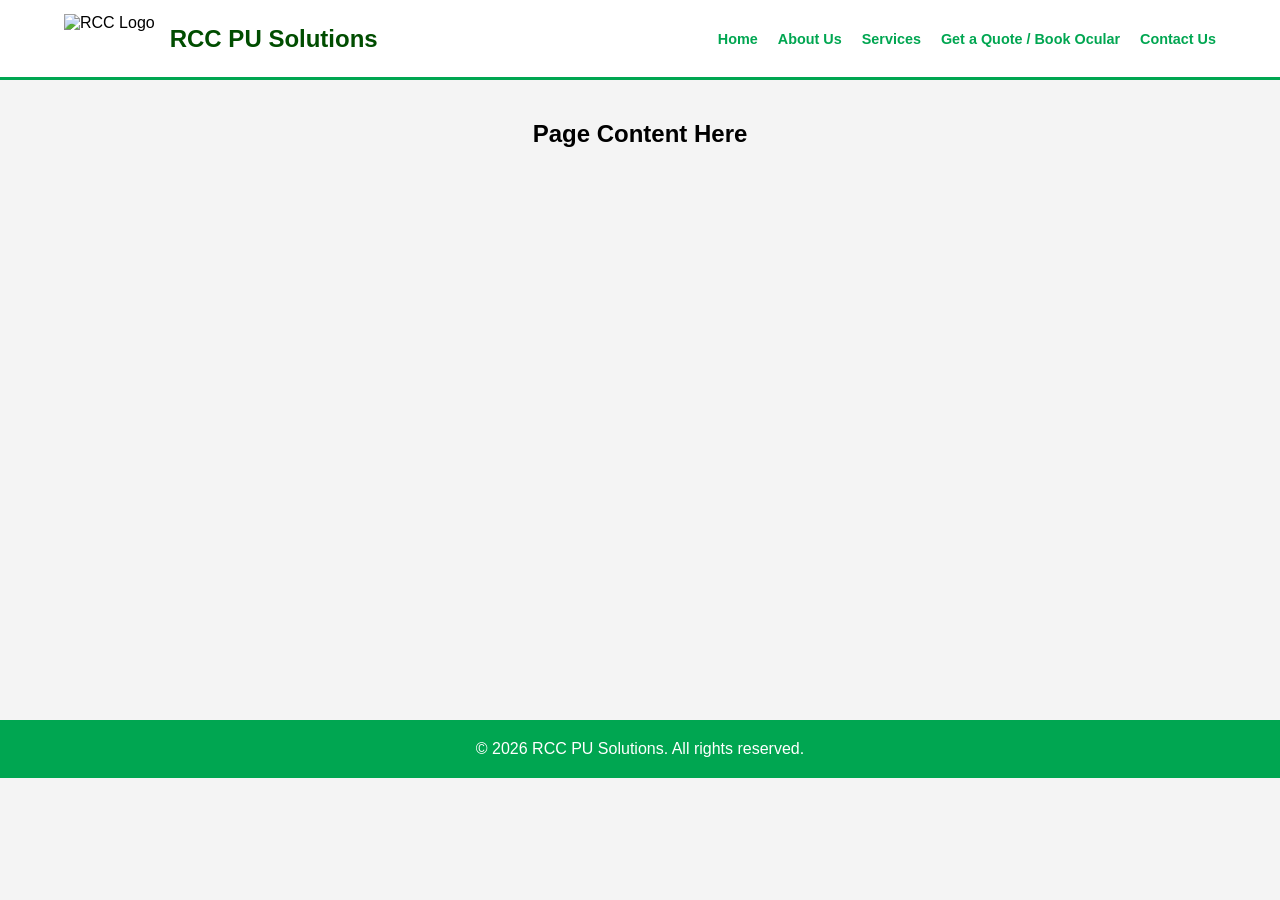
==== about.html @ 4c983237 "Update about.html" ====
<!DOCTYPE html>
<html lang="en">
<head>
    <meta charset="UTF-8">
    <meta name="viewport" content="width=device-width, initial-scale=1.0">
    <title>RCC PU Solutions</title>
    <link rel="stylesheet" href="style.css">
</head>
<body>

    <header>
        <div class="header-left">
            <img src="logo.png" alt="RCC Logo">
            <span class="company-name">RCC PU Solutions</span>
        </div>
        <nav>
            <a href="index.html">Home</a>
            <a href="about.html">About Us</a>
            <a href="services.html">Services</a>
            <a href="booking.html">Get a Quote / Book Ocular</a>
            <a href="contact.html">Contact Us</a>
        </nav>
    </header>

    <section style="padding-top: 120px; min-height: 80vh; text-align: center;">
        <div class="content">
            <!-- Palitan mo ito depende sa page, halimbawa: <h1>About Us</h1> -->
            <h1>Page Content Here</h1>
        </div>
    </section>

    <footer>
        &copy; 2026 RCC PU Solutions. All rights reserved.
    </footer>

</body>
</html>
---- style.css ----
/* GLOBAL RESET */
* {
    margin: 0;
    padding: 0;
    box-sizing: border-box;
    font-family: 'Segoe UI', Tahoma, Geneva, Verdana, sans-serif;
}

body {
    overflow-x: hidden;
    background-color: #f4f4f4;
}

/* HEADER SECTION */
header {
    display: flex;
    justify-content: space-between;
    align-items: center;
    padding: 10px 5%;
    background: white;
    border-bottom: 3px solid #00a651;
    position: fixed;
    top: 0;
    width: 100%;
    z-index: 1000;
    height: 80px;
}

.header-left {
    display: flex;
    align-items: center;
}

.header-left img {
    height: 50px;
    margin-right: 15px;
}

.company-name {
    font-size: 1.5rem;
    font-weight: bold;
    color: #004d00;
}

nav {
    display: flex;
    gap: 20px;
}

nav a {
    color: #00a651;
    text-decoration: none;
    font-weight: bold;
    font-size: 0.9rem;
}

/* HERO SECTION (HOME) */
.hero {
    height: 100vh;
    width: 100%;
    background: url('home-bg.jpg') no-repeat center center/cover;
    display: flex;
    align-items: center;
    justify-content: center;
    position: relative;
    text-align: center;
    padding: 0 20px;
}

/* DARK OVERLAY PARA LUMITAW ANG TEXT */
.hero::before {
    content: "";
    position: absolute;
    top: 0;
    left: 0;
    width: 100%;
    height: 100%;
    background: rgba(0, 0, 0, 0.5); /* 50% darkness */
    z-index: 1;
}

.hero-content {
    position: relative;
    z-index: 2;
    color: white;
    width: 100%;
    max-width: 1000px;
}

.hero-content h1 {
    font-size: clamp(2rem, 5vw, 4rem);
    color: #00a651;
    font-weight: bold;
    margin-bottom: 20px;
    text-shadow: 2px 2px 10px rgba(0, 0, 0, 0.7);
    white-space: normal; /* Default para sa mobile */
}

/* DESKTOP ONLY: Straight line ang h1 */
@media (min-width: 768px) {
    .hero-content h1 {
        white-space: nowrap; /* Straight line sa desktop */
    }
}

.hero-content p {
    font-size: 1.2rem;
    margin-bottom: 30px;
    text-shadow: 1px 1px 5px rgba(0, 0, 0, 0.7);
}

/* GREEN BUTTON */
.btn-services {
    background-color: #00a651;
    color: white;
    padding: 15px 40px;
    text-decoration: none;
    font-weight: bold;
    font-size: 1.1rem;
    border-radius: 5px;
    transition: 0.3s;
    display: inline-block;
}

.btn-services:hover {
    background-color: #008541;
}

footer {
    background: #00a651;
    color: white;
    text-align: center;
    padding: 20px;
}
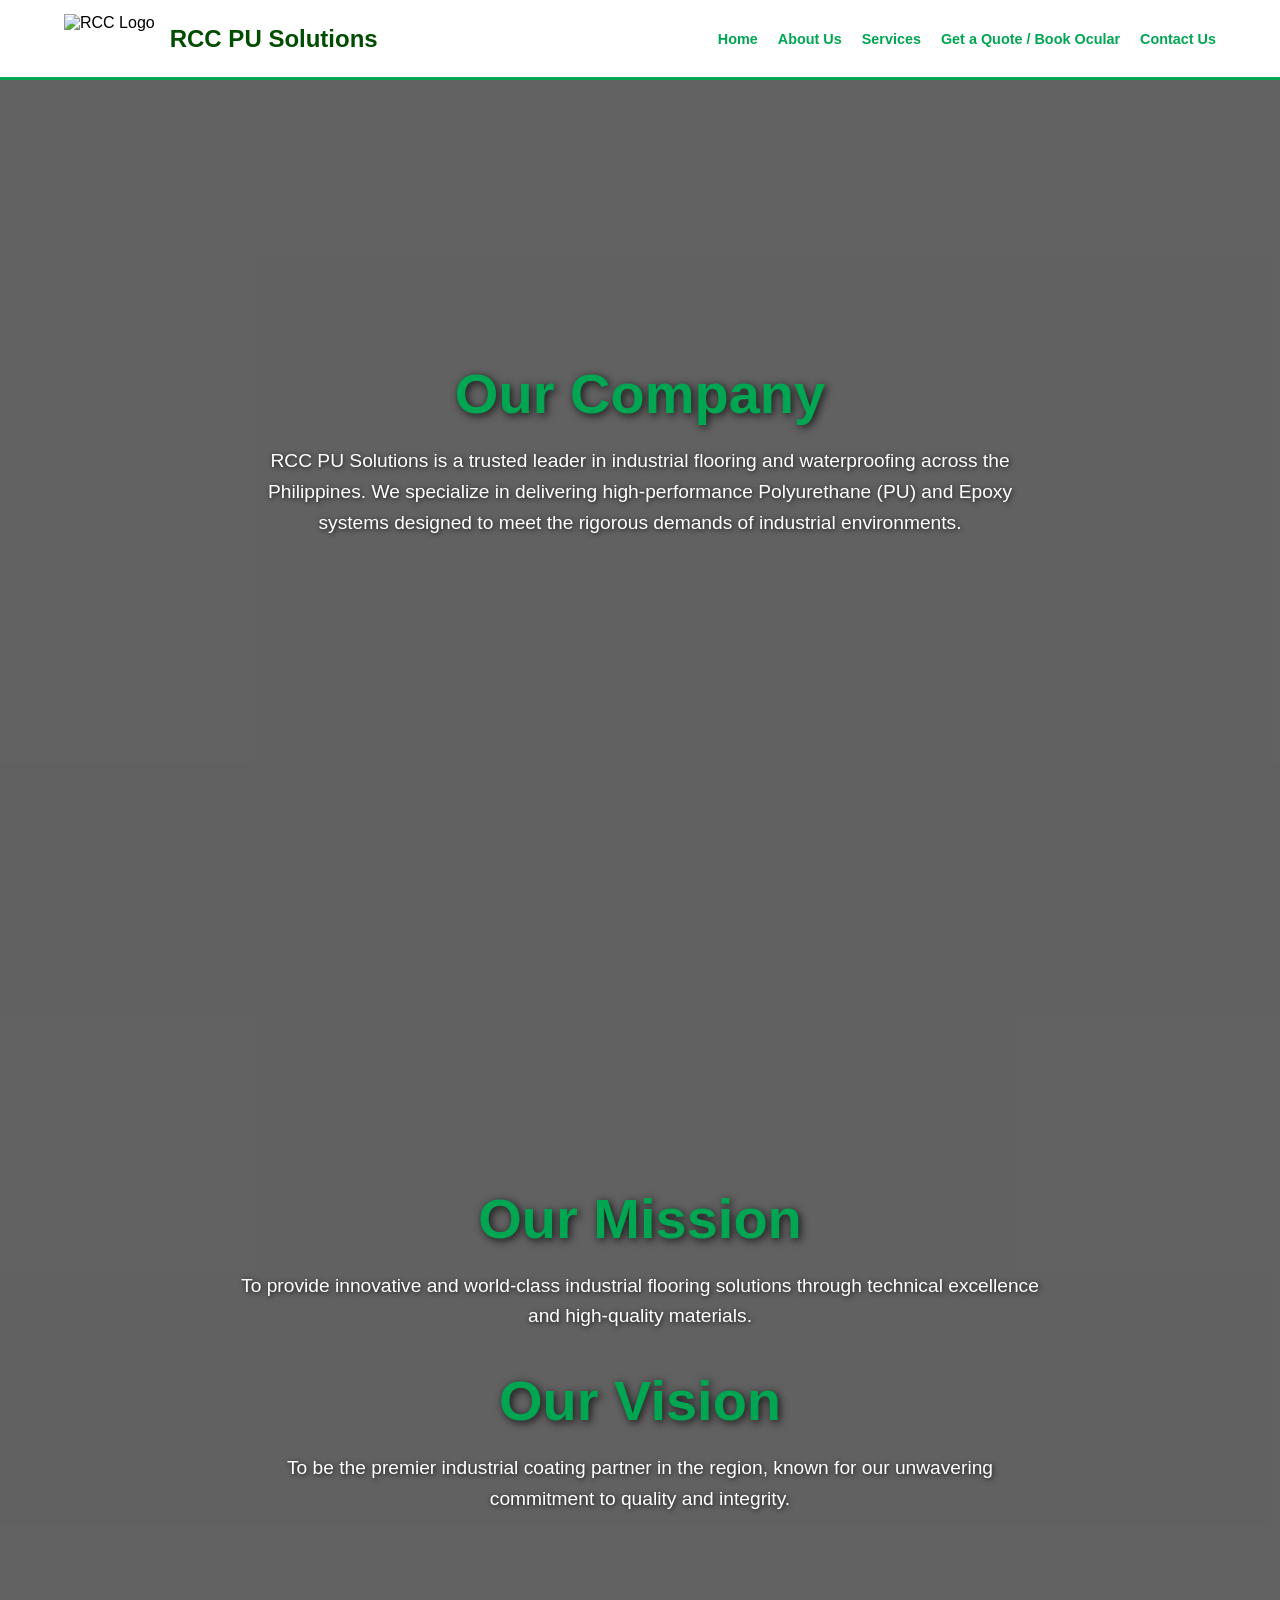
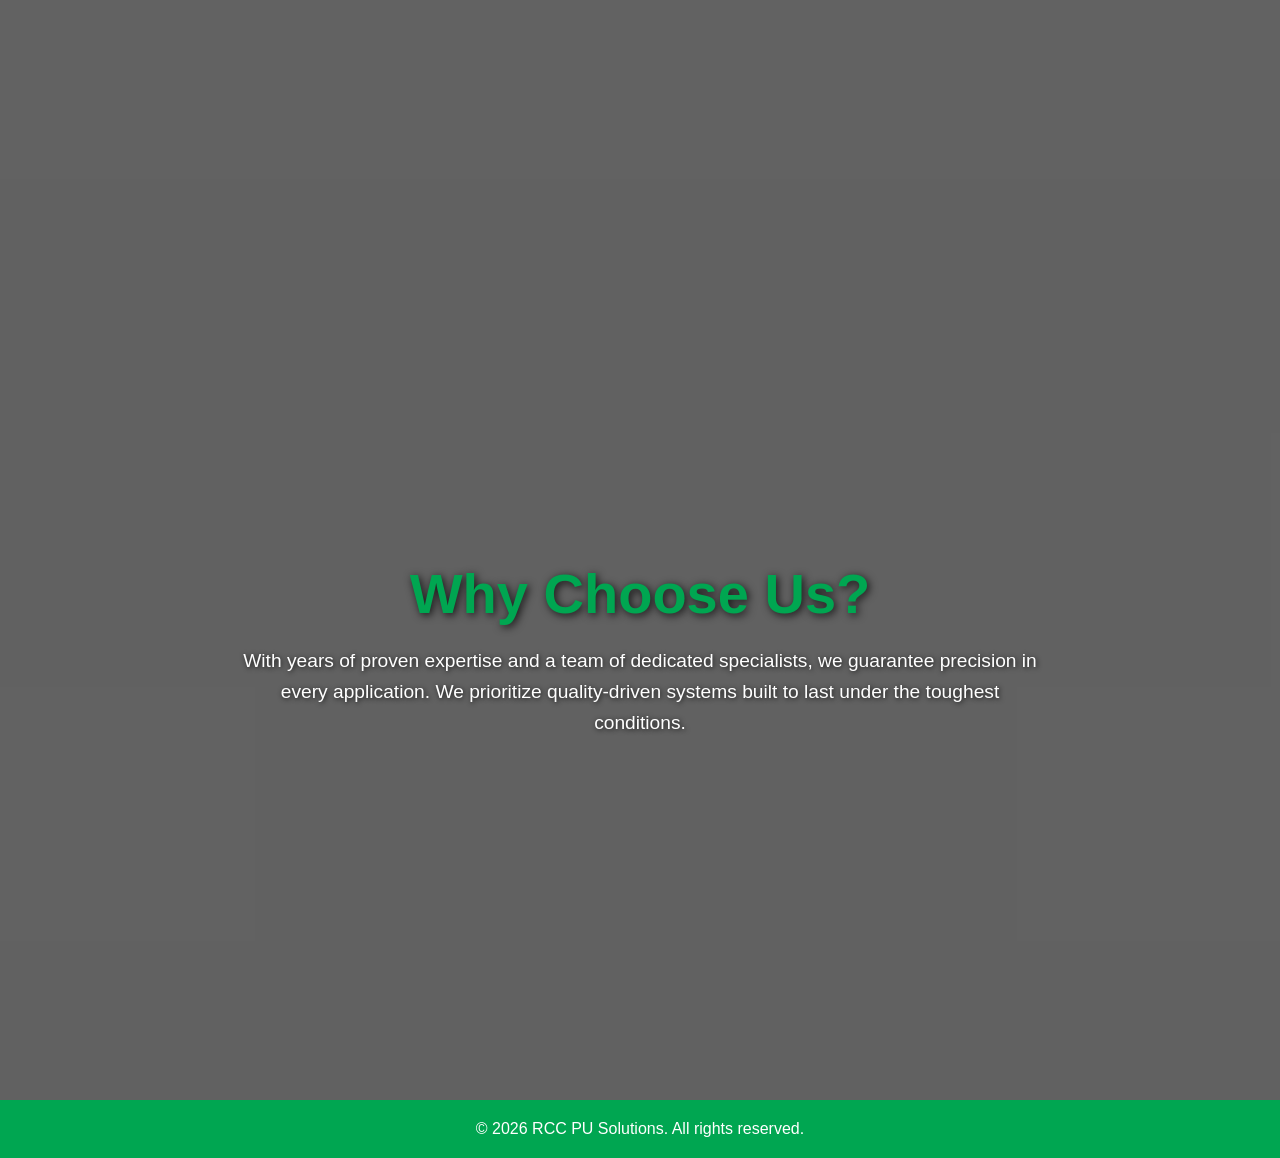
==== commit fe6d439a: "Update about.html" ====
--- a/about.html
+++ b/about.html
@@ -3,7 +3,7 @@
 <head>
     <meta charset="UTF-8">
     <meta name="viewport" content="width=device-width, initial-scale=1.0">
-    <title>RCC PU Solutions</title>
+    <title>About Us | RCC PU Solutions</title>
     <link rel="stylesheet" href="style.css">
 </head>
 <body>
@@ -22,10 +22,30 @@
         </nav>
     </header>
 
-    <section style="padding-top: 120px; min-height: 80vh; text-align: center;">
-        <div class="content">
-            <!-- Palitan mo ito depende sa page, halimbawa: <h1>About Us</h1> -->
-            <h1>Page Content Here</h1>
+    <!-- SECTION 1: OUR COMPANY -->
+    <section class="about-section bg-company">
+        <div class="about-content">
+            <h2>Our Company</h2>
+            <p>RCC PU Solutions is a trusted leader in industrial flooring and waterproofing across the Philippines. We specialize in delivering high-performance Polyurethane (PU) and Epoxy systems designed to meet the rigorous demands of industrial environments.</p>
+        </div>
+    </section>
+
+    <!-- SECTION 2: MISSION & VISION -->
+    <section class="about-section bg-mission">
+        <div class="about-content">
+            <h2>Our Mission</h2>
+            <p>To provide innovative and world-class industrial flooring solutions through technical excellence and high-quality materials.</p>
+            <br><br>
+            <h2>Our Vision</h2>
+            <p>To be the premier industrial coating partner in the region, known for our unwavering commitment to quality and integrity.</p>
+        </div>
+    </section>
+
+    <!-- SECTION 3: WHY CHOOSE US -->
+    <section class="about-section bg-why">
+        <div class="about-content">
+            <h2>Why Choose Us?</h2>
+            <p>With years of proven expertise and a team of dedicated specialists, we guarantee precision in every application. We prioritize quality-driven systems built to last under the toughest conditions.</p>
         </div>
     </section>
 
--- a/style.css
+++ b/style.css
@@ -132,3 +132,54 @@
     text-align: center;
     padding: 20px;
 }
+/* ABOUT US SECTIONS */
+.about-section {
+    height: 100vh; /* Full screen bawat section */
+    display: flex;
+    align-items: center;
+    justify-content: center;
+    text-align: center;
+    position: relative;
+    padding: 0 10%;
+    color: white;
+    background-attachment: fixed; /* Parallax effect */
+    background-position: center;
+    background-repeat: no-repeat;
+    background-size: cover;
+}
+
+/* Dark overlay para sa bawat section para lumitaw ang puting text */
+.about-section::before {
+    content: "";
+    position: absolute;
+    top: 0;
+    left: 0;
+    width: 100%;
+    height: 100%;
+    background: rgba(0, 0, 0, 0.6); 
+    z-index: 1;
+}
+
+.about-content {
+    position: relative;
+    z-index: 2;
+    max-width: 800px;
+}
+
+.about-content h2 {
+    font-size: clamp(2rem, 5vw, 3.5rem);
+    color: #00a651; /* Corporate Green */
+    margin-bottom: 20px;
+    text-shadow: 2px 2px 8px rgba(0, 0, 0, 0.8);
+}
+
+.about-content p {
+    font-size: 1.2rem;
+    line-height: 1.6;
+    text-shadow: 1px 1px 5px rgba(0, 0, 0, 0.8);
+}
+
+/* Background Images para sa bawat section */
+.bg-company { background-image: url('company-bg.jpg'); }
+.bg-mission { background-image: url('mission-bg.jpg'); }
+.bg-why { background-image: url('why-bg.jpg'); }
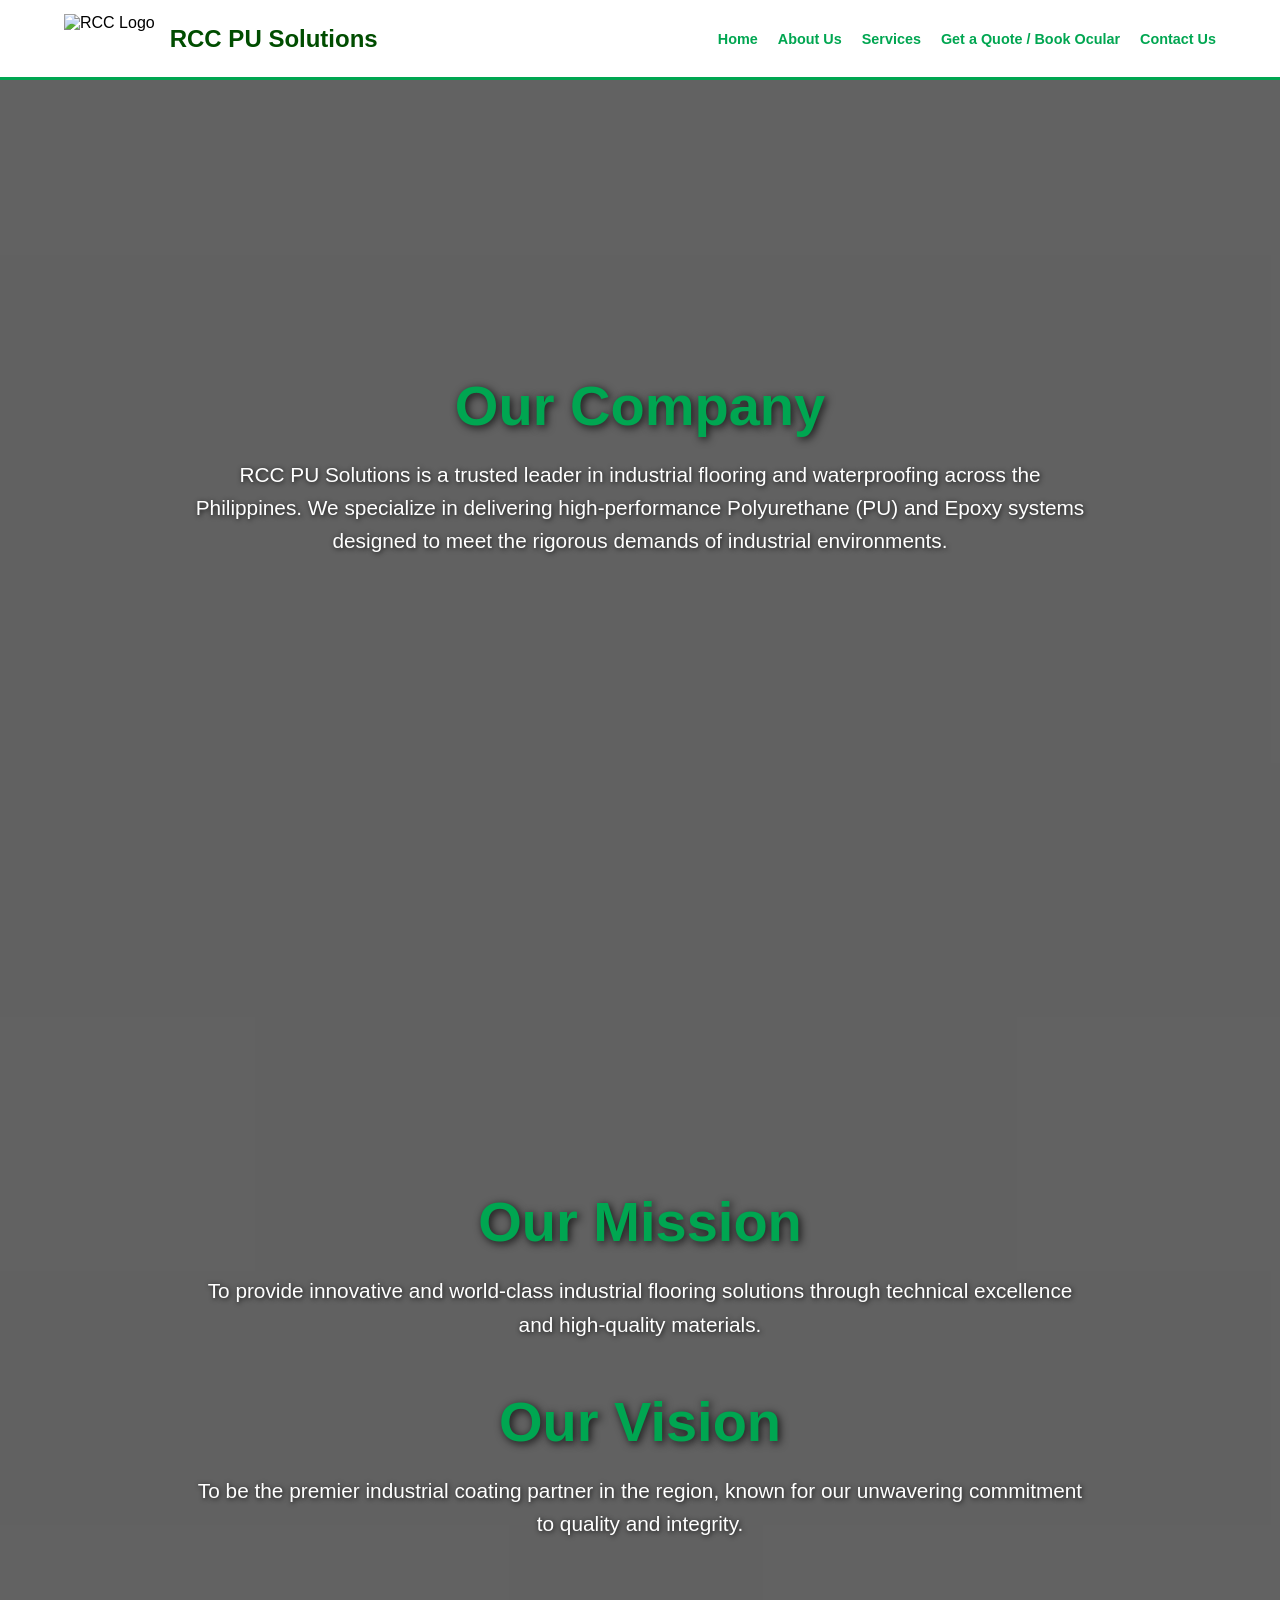
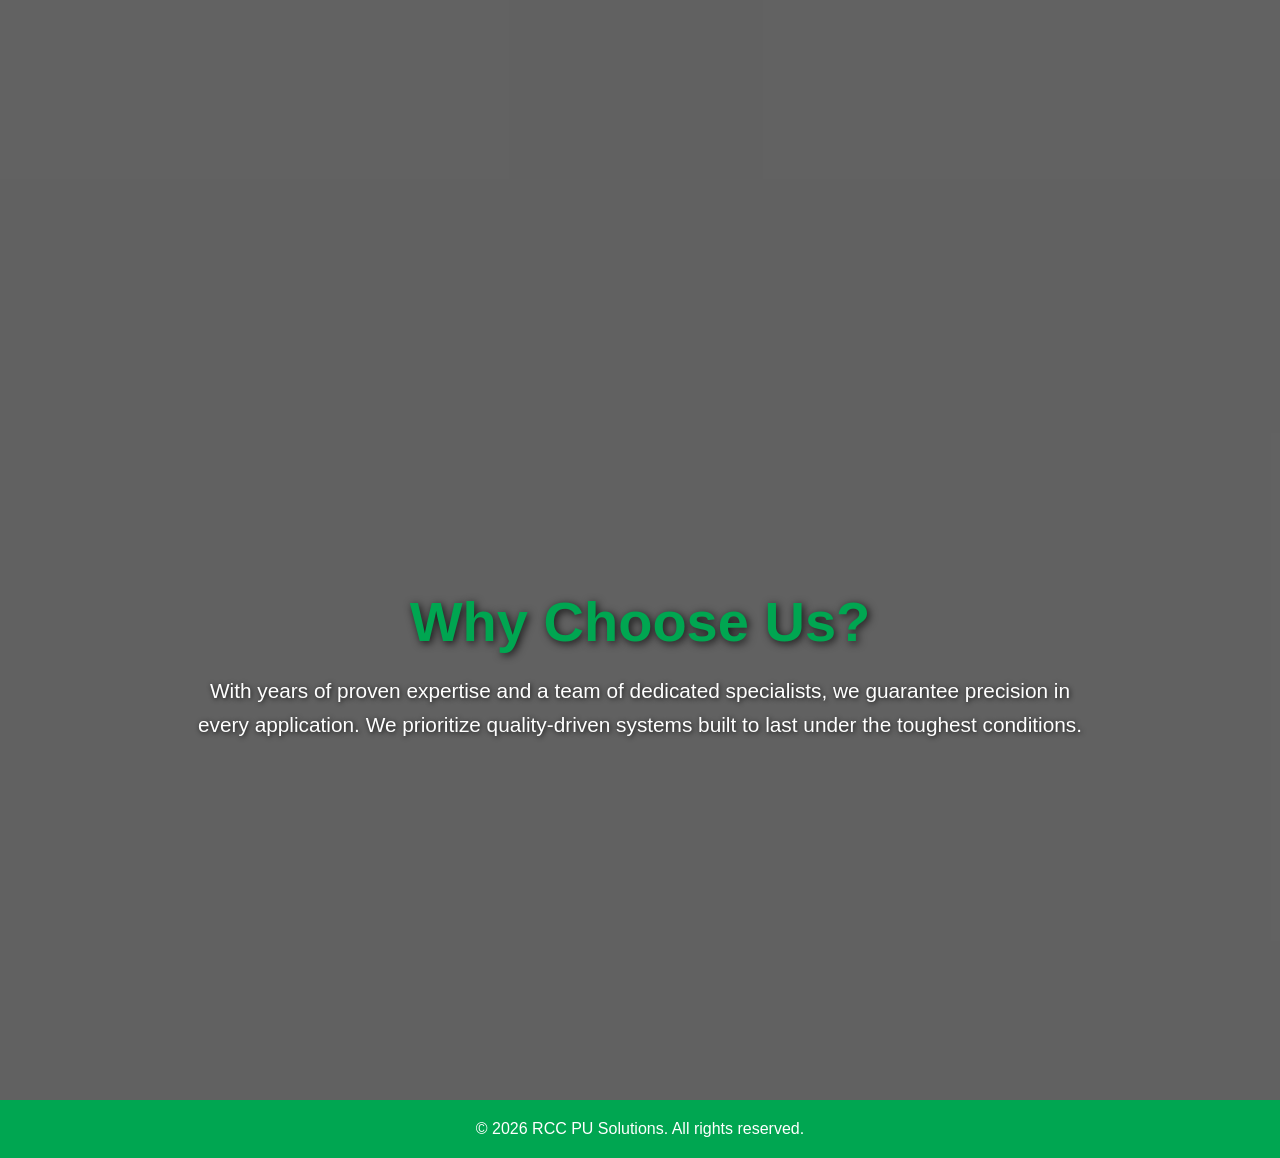
==== commit b7fc5e69: "Update about.html" ====
--- a/about.html
+++ b/about.html
@@ -23,7 +23,7 @@
     </header>
 
     <!-- SECTION 1: OUR COMPANY -->
-    <section class="about-section bg-company">
+    <section class="about-section" style="background: url('company-bg.jpg');">
         <div class="about-content">
             <h2>Our Company</h2>
             <p>RCC PU Solutions is a trusted leader in industrial flooring and waterproofing across the Philippines. We specialize in delivering high-performance Polyurethane (PU) and Epoxy systems designed to meet the rigorous demands of industrial environments.</p>
@@ -31,18 +31,18 @@
     </section>
 
     <!-- SECTION 2: MISSION & VISION -->
-    <section class="about-section bg-mission">
+    <section class="about-section" style="background: url('mission-bg.jpg');">
         <div class="about-content">
             <h2>Our Mission</h2>
             <p>To provide innovative and world-class industrial flooring solutions through technical excellence and high-quality materials.</p>
-            <br><br>
+            <br>
             <h2>Our Vision</h2>
             <p>To be the premier industrial coating partner in the region, known for our unwavering commitment to quality and integrity.</p>
         </div>
     </section>
 
     <!-- SECTION 3: WHY CHOOSE US -->
-    <section class="about-section bg-why">
+    <section class="about-section" style="background: url('why-bg.jpg');">
         <div class="about-content">
             <h2>Why Choose Us?</h2>
             <p>With years of proven expertise and a team of dedicated specialists, we guarantee precision in every application. We prioritize quality-driven systems built to last under the toughest conditions.</p>
--- a/style.css
+++ b/style.css
@@ -11,7 +11,7 @@
     background-color: #f4f4f4;
 }
 
-/* HEADER SECTION */
+/* FIXED HEADER */
 header {
     display: flex;
     justify-content: space-between;
@@ -54,101 +54,23 @@
     font-size: 0.9rem;
 }
 
-/* HERO SECTION (HOME) */
-.hero {
-    height: 100vh;
+/* ABOUT US SECTIONS - THE FIX */
+.about-section {
+    min-height: 100vh;
     width: 100%;
-    background: url('home-bg.jpg') no-repeat center center/cover;
-    display: flex;
-    align-items: center;
-    justify-content: center;
-    position: relative;
-    text-align: center;
-    padding: 0 20px;
-}
-
-/* DARK OVERLAY PARA LUMITAW ANG TEXT */
-.hero::before {
-    content: "";
-    position: absolute;
-    top: 0;
-    left: 0;
-    width: 100%;
-    height: 100%;
-    background: rgba(0, 0, 0, 0.5); /* 50% darkness */
-    z-index: 1;
-}
-
-.hero-content {
-    position: relative;
-    z-index: 2;
-    color: white;
-    width: 100%;
-    max-width: 1000px;
-}
-
-.hero-content h1 {
-    font-size: clamp(2rem, 5vw, 4rem);
-    color: #00a651;
-    font-weight: bold;
-    margin-bottom: 20px;
-    text-shadow: 2px 2px 10px rgba(0, 0, 0, 0.7);
-    white-space: normal; /* Default para sa mobile */
-}
-
-/* DESKTOP ONLY: Straight line ang h1 */
-@media (min-width: 768px) {
-    .hero-content h1 {
-        white-space: nowrap; /* Straight line sa desktop */
-    }
-}
-
-.hero-content p {
-    font-size: 1.2rem;
-    margin-bottom: 30px;
-    text-shadow: 1px 1px 5px rgba(0, 0, 0, 0.7);
-}
-
-/* GREEN BUTTON */
-.btn-services {
-    background-color: #00a651;
-    color: white;
-    padding: 15px 40px;
-    text-decoration: none;
-    font-weight: bold;
-    font-size: 1.1rem;
-    border-radius: 5px;
-    transition: 0.3s;
-    display: inline-block;
-}
-
-.btn-services:hover {
-    background-color: #008541;
-}
-
-footer {
-    background: #00a651;
-    color: white;
-    text-align: center;
-    padding: 20px;
-}
-/* ABOUT US SECTIONS */
-.about-section {
-    height: 100vh; /* Full screen bawat section */
     display: flex;
     align-items: center;
     justify-content: center;
     text-align: center;
     position: relative;
-    padding: 0 10%;
+    padding: 100px 10% 40px 10%;
+    background-size: cover !important;
+    background-position: center !important;
+    background-repeat: no-repeat !important;
     color: white;
-    background-attachment: fixed; /* Parallax effect */
-    background-position: center;
-    background-repeat: no-repeat;
-    background-size: cover;
 }
 
-/* Dark overlay para sa bawat section para lumitaw ang puting text */
+/* DARK OVERLAY */
 .about-section::before {
     content: "";
     position: absolute;
@@ -163,23 +85,45 @@
 .about-content {
     position: relative;
     z-index: 2;
-    max-width: 800px;
+    max-width: 900px;
 }
 
 .about-content h2 {
     font-size: clamp(2rem, 5vw, 3.5rem);
-    color: #00a651; /* Corporate Green */
+    color: #00a651;
     margin-bottom: 20px;
     text-shadow: 2px 2px 8px rgba(0, 0, 0, 0.8);
 }
 
 .about-content p {
-    font-size: 1.2rem;
+    font-size: clamp(1rem, 2vw, 1.3rem);
     line-height: 1.6;
     text-shadow: 1px 1px 5px rgba(0, 0, 0, 0.8);
+    margin-bottom: 30px;
 }
 
-/* Background Images para sa bawat section */
-.bg-company { background-image: url('company-bg.jpg'); }
-.bg-mission { background-image: url('mission-bg.jpg'); }
-.bg-why { background-image: url('why-bg.jpg'); }
+/* FOOTER */
+footer {
+    background: #00a651;
+    color: white;
+    text-align: center;
+    padding: 20px;
+    position: relative;
+    z-index: 10;
+}
+
+/* Mobile Adjustments */
+@media (max-width: 768px) {
+    header {
+        flex-direction: column;
+        height: auto;
+        padding: 10px;
+    }
+    nav {
+        margin-top: 10px;
+        gap: 10px;
+    }
+    .about-section {
+        background-attachment: scroll !important; /* Mas stable sa mobile */
+    }
+}
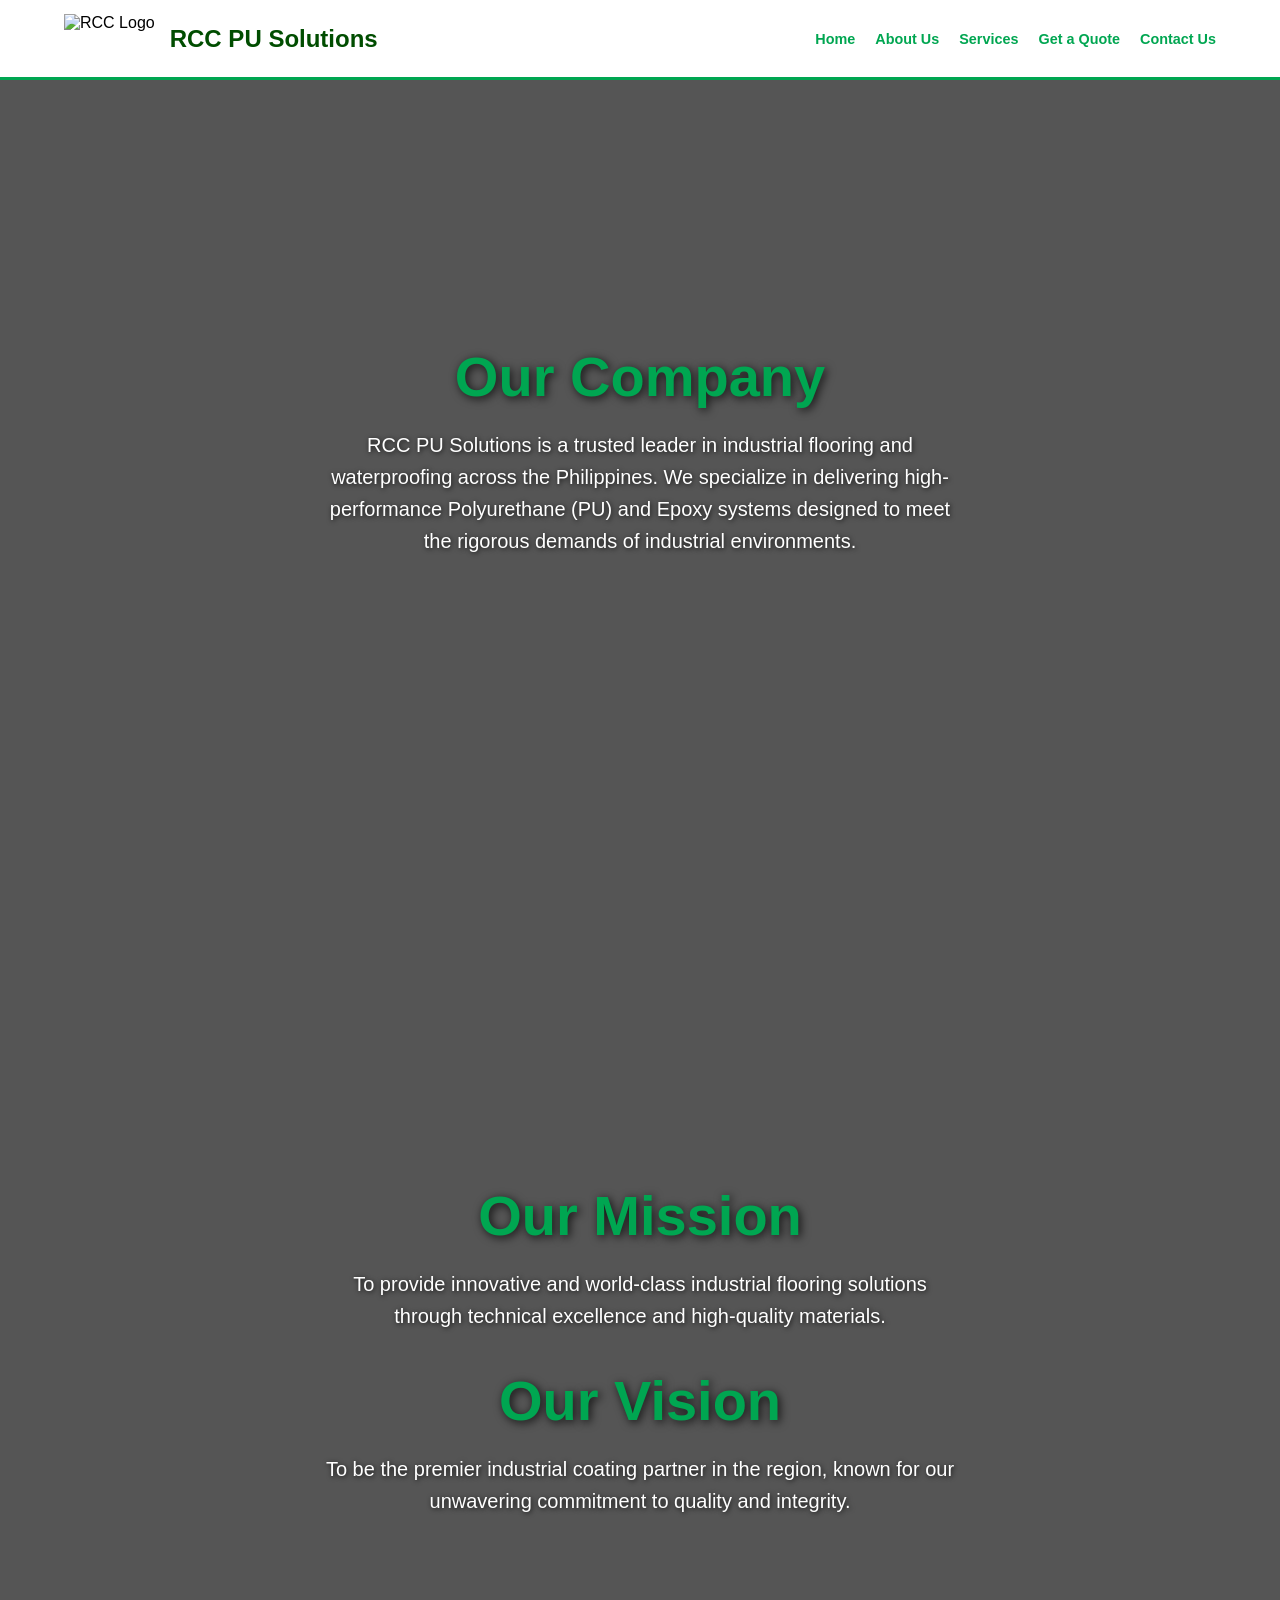
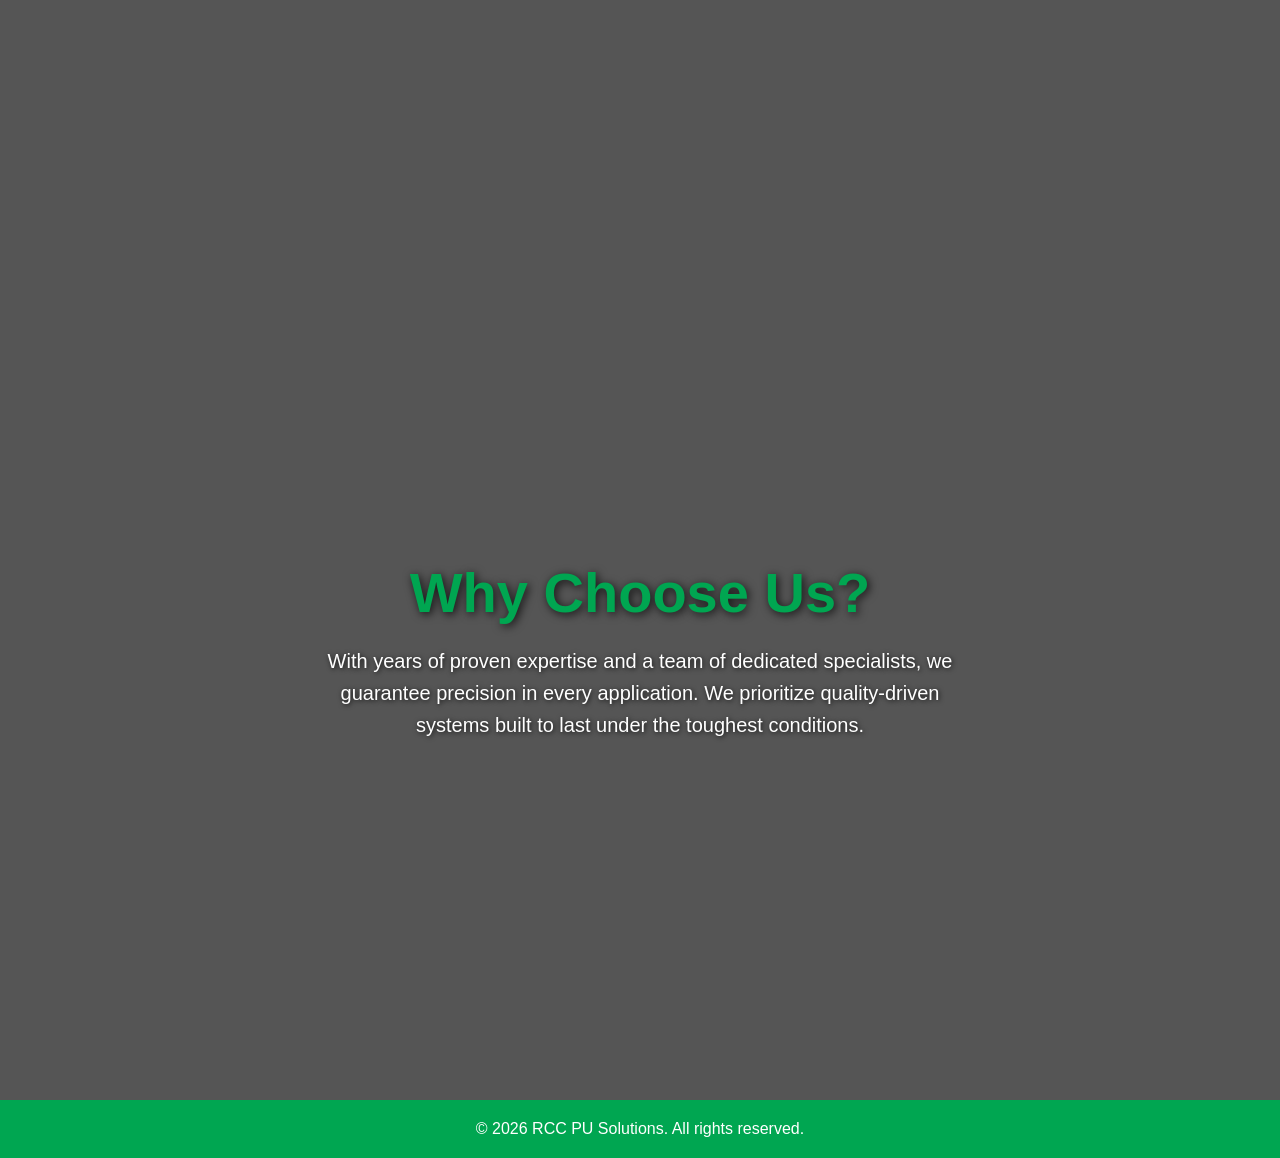
==== commit 4e94d218: "Update about.html" ====
--- a/about.html
+++ b/about.html
@@ -17,13 +17,13 @@
             <a href="index.html">Home</a>
             <a href="about.html">About Us</a>
             <a href="services.html">Services</a>
-            <a href="booking.html">Get a Quote / Book Ocular</a>
+            <a href="booking.html">Get a Quote</a>
             <a href="contact.html">Contact Us</a>
         </nav>
     </header>
 
     <!-- SECTION 1: OUR COMPANY -->
-    <section class="about-section" style="background: url('company-bg.jpg');">
+    <section class="about-section" style="background-image: url('image_75935d.jpg');">
         <div class="about-content">
             <h2>Our Company</h2>
             <p>RCC PU Solutions is a trusted leader in industrial flooring and waterproofing across the Philippines. We specialize in delivering high-performance Polyurethane (PU) and Epoxy systems designed to meet the rigorous demands of industrial environments.</p>
@@ -31,18 +31,18 @@
     </section>
 
     <!-- SECTION 2: MISSION & VISION -->
-    <section class="about-section" style="background: url('mission-bg.jpg');">
+    <section class="about-section" style="background-image: url('image_75931a.jpg');">
         <div class="about-content">
             <h2>Our Mission</h2>
             <p>To provide innovative and world-class industrial flooring solutions through technical excellence and high-quality materials.</p>
-            <br>
+            <br><br>
             <h2>Our Vision</h2>
             <p>To be the premier industrial coating partner in the region, known for our unwavering commitment to quality and integrity.</p>
         </div>
     </section>
 
     <!-- SECTION 3: WHY CHOOSE US -->
-    <section class="about-section" style="background: url('why-bg.jpg');">
+    <section class="about-section" style="background-image: url('image_7592ff.jpg');">
         <div class="about-content">
             <h2>Why Choose Us?</h2>
             <p>With years of proven expertise and a team of dedicated specialists, we guarantee precision in every application. We prioritize quality-driven systems built to last under the toughest conditions.</p>
--- a/style.css
+++ b/style.css
@@ -54,23 +54,52 @@
     font-size: 0.9rem;
 }
 
-/* ABOUT US SECTIONS - THE FIX */
+/* HERO SECTION (PARA SA HOME PAGE) */
+.hero {
+    height: 100vh;
+    width: 100%;
+    background: url('home-bg.jpg') no-repeat center center/cover;
+    display: flex;
+    align-items: center;
+    justify-content: center;
+    position: relative;
+    text-align: center;
+    padding: 0 20px;
+}
+
+.hero::before {
+    content: "";
+    position: absolute;
+    top: 0;
+    left: 0;
+    width: 100%;
+    height: 100%;
+    background: rgba(0, 0, 0, 0.5);
+    z-index: 1;
+}
+
+.hero-content {
+    position: relative;
+    z-index: 2;
+    color: white;
+}
+
+/* ABOUT US FULL-HEIGHT SECTIONS */
 .about-section {
-    min-height: 100vh;
+    height: 100vh; /* Katulad ng Home page size */
     width: 100%;
     display: flex;
     align-items: center;
     justify-content: center;
     text-align: center;
     position: relative;
-    padding: 100px 10% 40px 10%;
+    overflow: hidden;
+    color: white;
     background-size: cover !important;
     background-position: center !important;
     background-repeat: no-repeat !important;
-    color: white;
 }
 
-/* DARK OVERLAY */
 .about-section::before {
     content: "";
     position: absolute;
@@ -78,28 +107,30 @@
     left: 0;
     width: 100%;
     height: 100%;
-    background: rgba(0, 0, 0, 0.6); 
+    background: rgba(0, 0, 0, 0.65); /* Dark overlay para mabasa ang text */
     z-index: 1;
 }
 
 .about-content {
     position: relative;
     z-index: 2;
+    padding: 0 10%;
+    width: 100%;
     max-width: 900px;
 }
 
 .about-content h2 {
-    font-size: clamp(2rem, 5vw, 3.5rem);
+    font-size: clamp(2rem, 8vw, 3.5rem);
     color: #00a651;
+    font-weight: bold;
     margin-bottom: 20px;
-    text-shadow: 2px 2px 8px rgba(0, 0, 0, 0.8);
+    text-shadow: 2px 2px 10px rgba(0, 0, 0, 0.8);
 }
 
 .about-content p {
-    font-size: clamp(1rem, 2vw, 1.3rem);
+    font-size: clamp(1rem, 4vw, 1.25rem);
     line-height: 1.6;
     text-shadow: 1px 1px 5px rgba(0, 0, 0, 0.8);
-    margin-bottom: 30px;
 }
 
 /* FOOTER */
@@ -112,18 +143,15 @@
     z-index: 10;
 }
 
-/* Mobile Adjustments */
+/* MOBILE RESPONSIVENESS */
 @media (max-width: 768px) {
-    header {
-        flex-direction: column;
-        height: auto;
-        padding: 10px;
+    nav {
+        display: none; /* Pwedeng lagyan ng burger menu sa susunod */
     }
-    nav {
-        margin-top: 10px;
-        gap: 10px;
+    .about-content h2 {
+        font-size: 2.2rem;
     }
-    .about-section {
-        background-attachment: scroll !important; /* Mas stable sa mobile */
+    .about-content p {
+        font-size: 1rem;
     }
 }
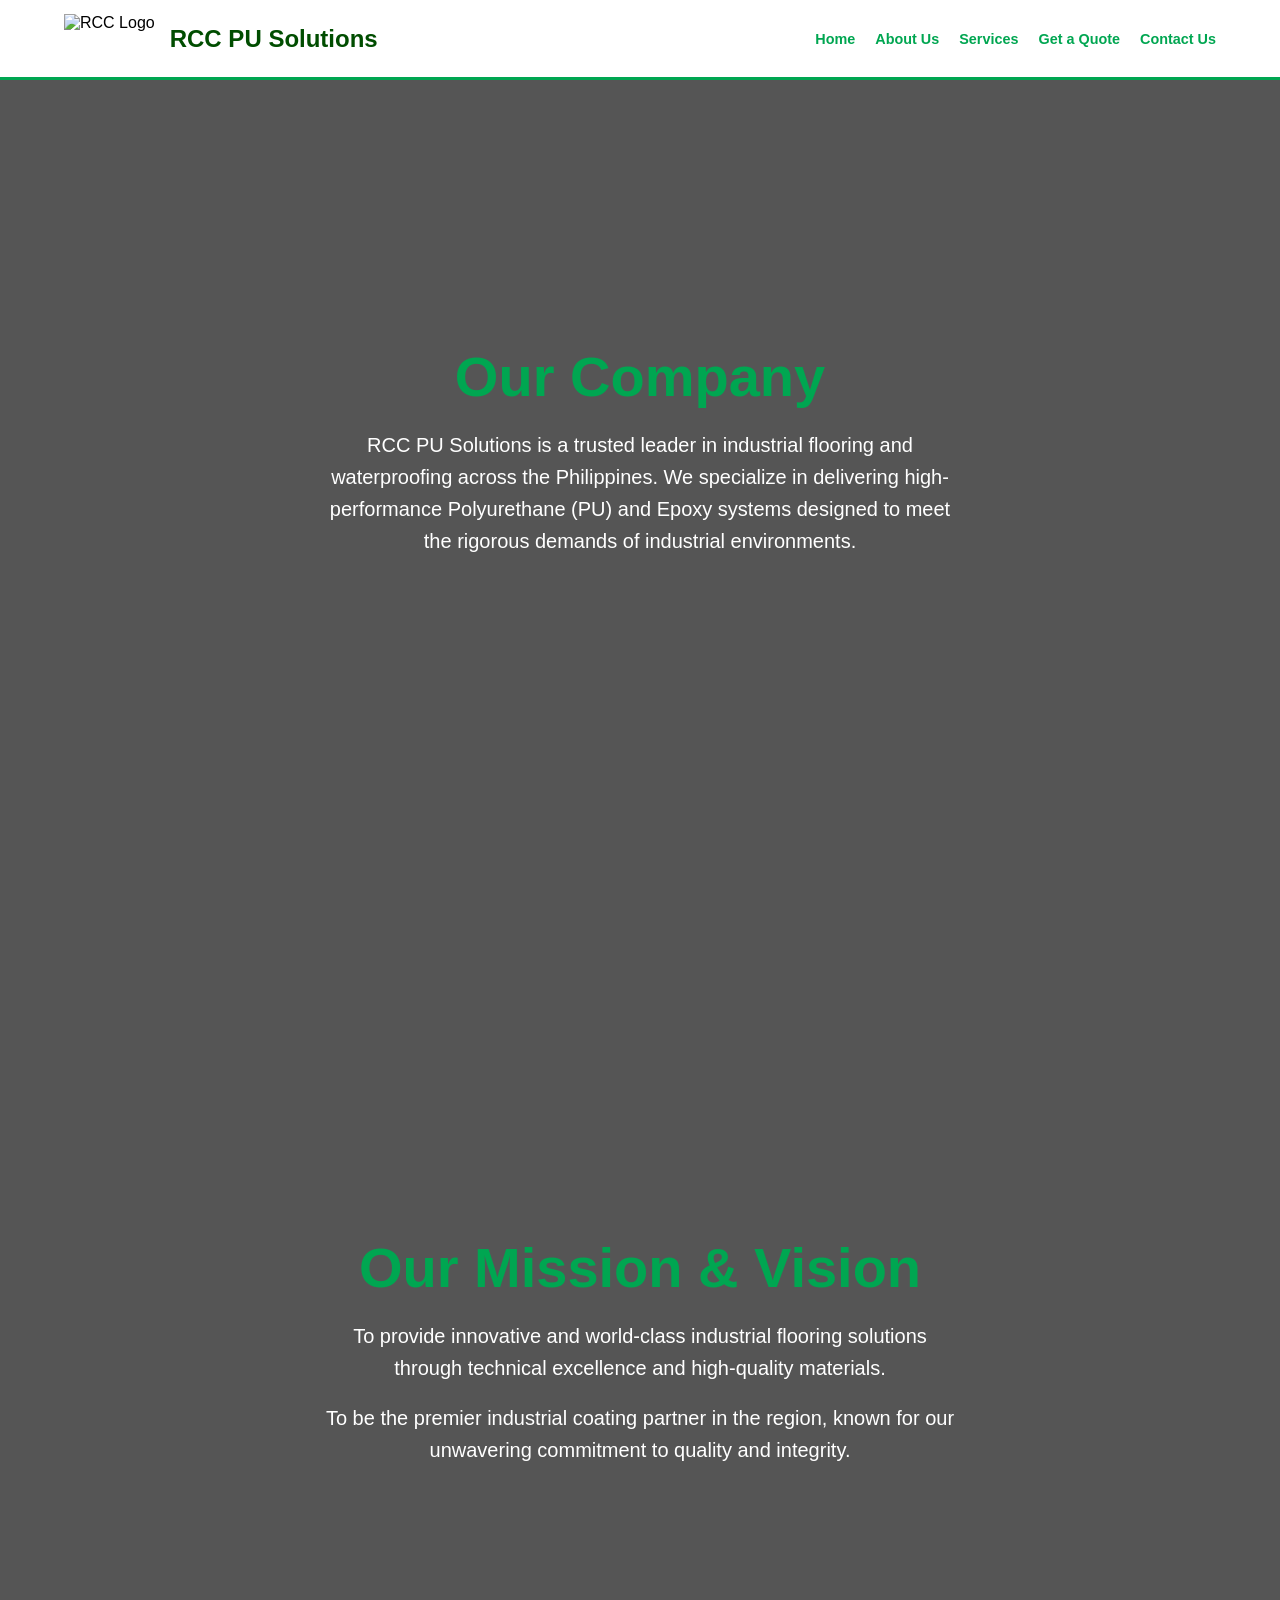
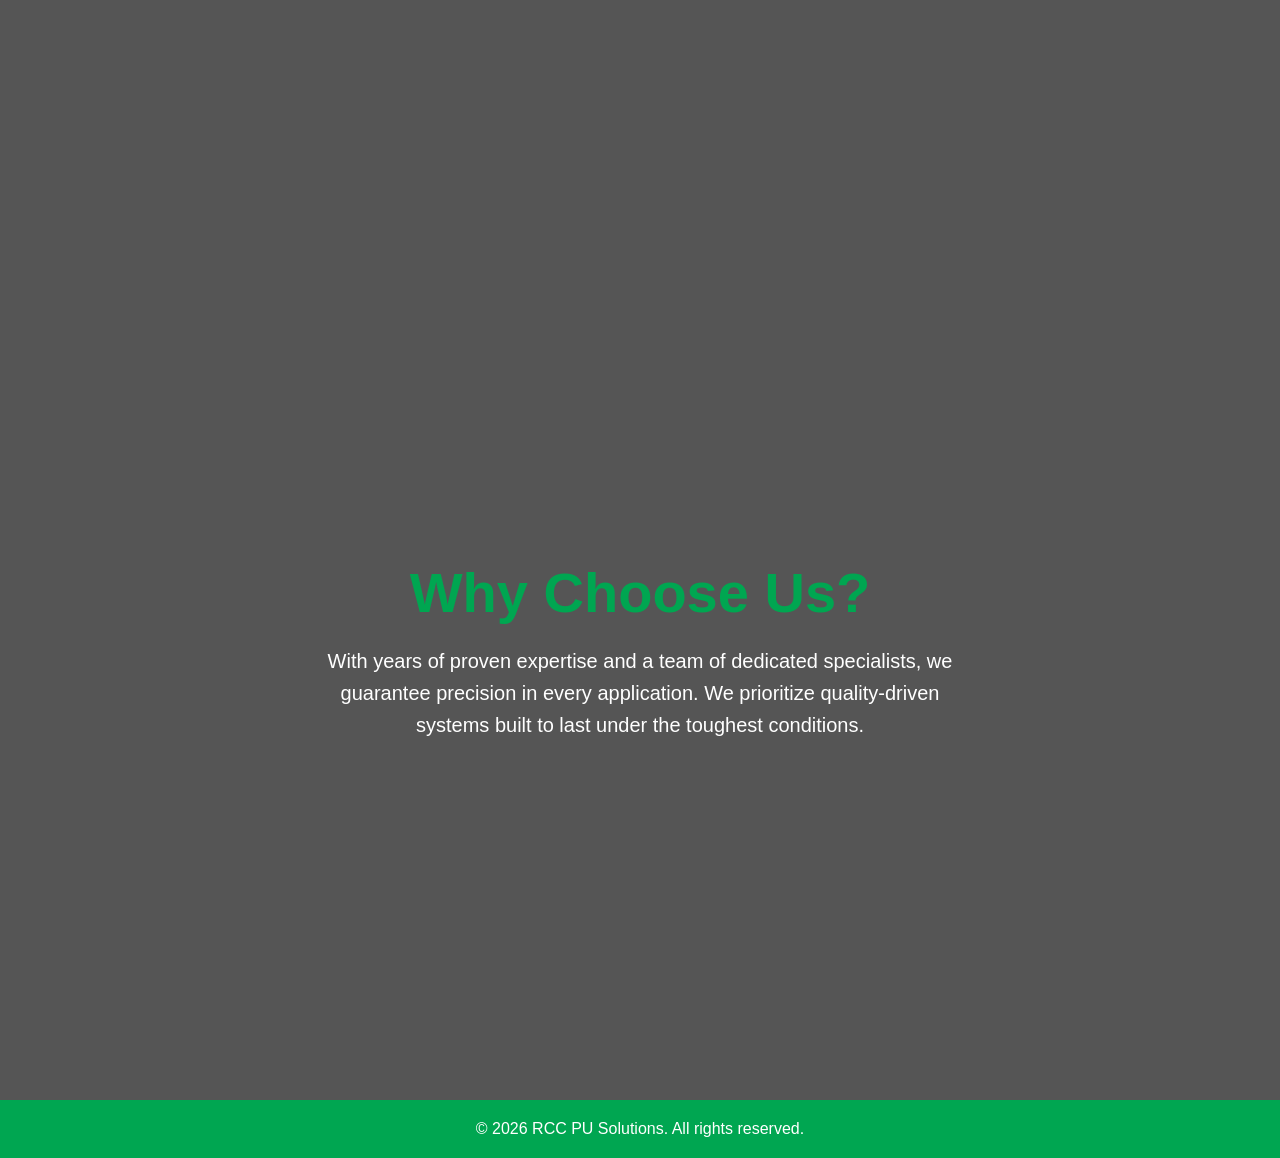
==== commit 22f84be7: "Update about.html" ====
--- a/about.html
+++ b/about.html
@@ -22,7 +22,6 @@
         </nav>
     </header>
 
-    <!-- SECTION 1: OUR COMPANY -->
     <section class="about-section" style="background-image: url('image_75935d.jpg');">
         <div class="about-content">
             <h2>Our Company</h2>
@@ -30,18 +29,15 @@
         </div>
     </section>
 
-    <!-- SECTION 2: MISSION & VISION -->
     <section class="about-section" style="background-image: url('image_75931a.jpg');">
         <div class="about-content">
-            <h2>Our Mission</h2>
+            <h2>Our Mission & Vision</h2>
             <p>To provide innovative and world-class industrial flooring solutions through technical excellence and high-quality materials.</p>
-            <br><br>
-            <h2>Our Vision</h2>
+            <br>
             <p>To be the premier industrial coating partner in the region, known for our unwavering commitment to quality and integrity.</p>
         </div>
     </section>
 
-    <!-- SECTION 3: WHY CHOOSE US -->
     <section class="about-section" style="background-image: url('image_7592ff.jpg');">
         <div class="about-content">
             <h2>Why Choose Us?</h2>
--- a/style.css
+++ b/style.css
@@ -37,7 +37,7 @@
 }
 
 .company-name {
-    font-size: 1.5rem;
+    font-size: clamp(1.2rem, 3vw, 1.5rem);
     font-weight: bold;
     color: #004d00;
 }
@@ -54,17 +54,16 @@
     font-size: 0.9rem;
 }
 
-/* HERO SECTION (PARA SA HOME PAGE) */
+/* --- HOME PAGE HERO SECTION --- */
 .hero {
     height: 100vh;
     width: 100%;
-    background: url('home-bg.jpg') no-repeat center center/cover;
+    background: url('home-bg.jpg') no-repeat center center/cover; /* Siguraduhing tama ang filename ng home background mo */
     display: flex;
     align-items: center;
     justify-content: center;
     position: relative;
     text-align: center;
-    padding: 0 20px;
 }
 
 .hero::before {
@@ -74,7 +73,7 @@
     left: 0;
     width: 100%;
     height: 100%;
-    background: rgba(0, 0, 0, 0.5);
+    background: rgba(0, 0, 0, 0.5); /* Overlay para sa Home */
     z-index: 1;
 }
 
@@ -82,18 +81,23 @@
     position: relative;
     z-index: 2;
     color: white;
+    padding: 0 20px;
 }
 
-/* ABOUT US FULL-HEIGHT SECTIONS */
+.hero-content h1 {
+    font-size: clamp(2.5rem, 10vw, 4rem);
+    margin-bottom: 10px;
+}
+
+/* --- ABOUT US FULL-HEIGHT SECTIONS --- */
 .about-section {
-    height: 100vh; /* Katulad ng Home page size */
+    height: 100vh; 
     width: 100%;
     display: flex;
     align-items: center;
     justify-content: center;
     text-align: center;
     position: relative;
-    overflow: hidden;
     color: white;
     background-size: cover !important;
     background-position: center !important;
@@ -107,7 +111,7 @@
     left: 0;
     width: 100%;
     height: 100%;
-    background: rgba(0, 0, 0, 0.65); /* Dark overlay para mabasa ang text */
+    background: rgba(0, 0, 0, 0.65); /* Overlay para sa About */
     z-index: 1;
 }
 
@@ -115,7 +119,6 @@
     position: relative;
     z-index: 2;
     padding: 0 10%;
-    width: 100%;
     max-width: 900px;
 }
 
@@ -124,13 +127,11 @@
     color: #00a651;
     font-weight: bold;
     margin-bottom: 20px;
-    text-shadow: 2px 2px 10px rgba(0, 0, 0, 0.8);
 }
 
 .about-content p {
     font-size: clamp(1rem, 4vw, 1.25rem);
     line-height: 1.6;
-    text-shadow: 1px 1px 5px rgba(0, 0, 0, 0.8);
 }
 
 /* FOOTER */
@@ -142,16 +143,3 @@
     position: relative;
     z-index: 10;
 }
-
-/* MOBILE RESPONSIVENESS */
-@media (max-width: 768px) {
-    nav {
-        display: none; /* Pwedeng lagyan ng burger menu sa susunod */
-    }
-    .about-content h2 {
-        font-size: 2.2rem;
-    }
-    .about-content p {
-        font-size: 1rem;
-    }
-}
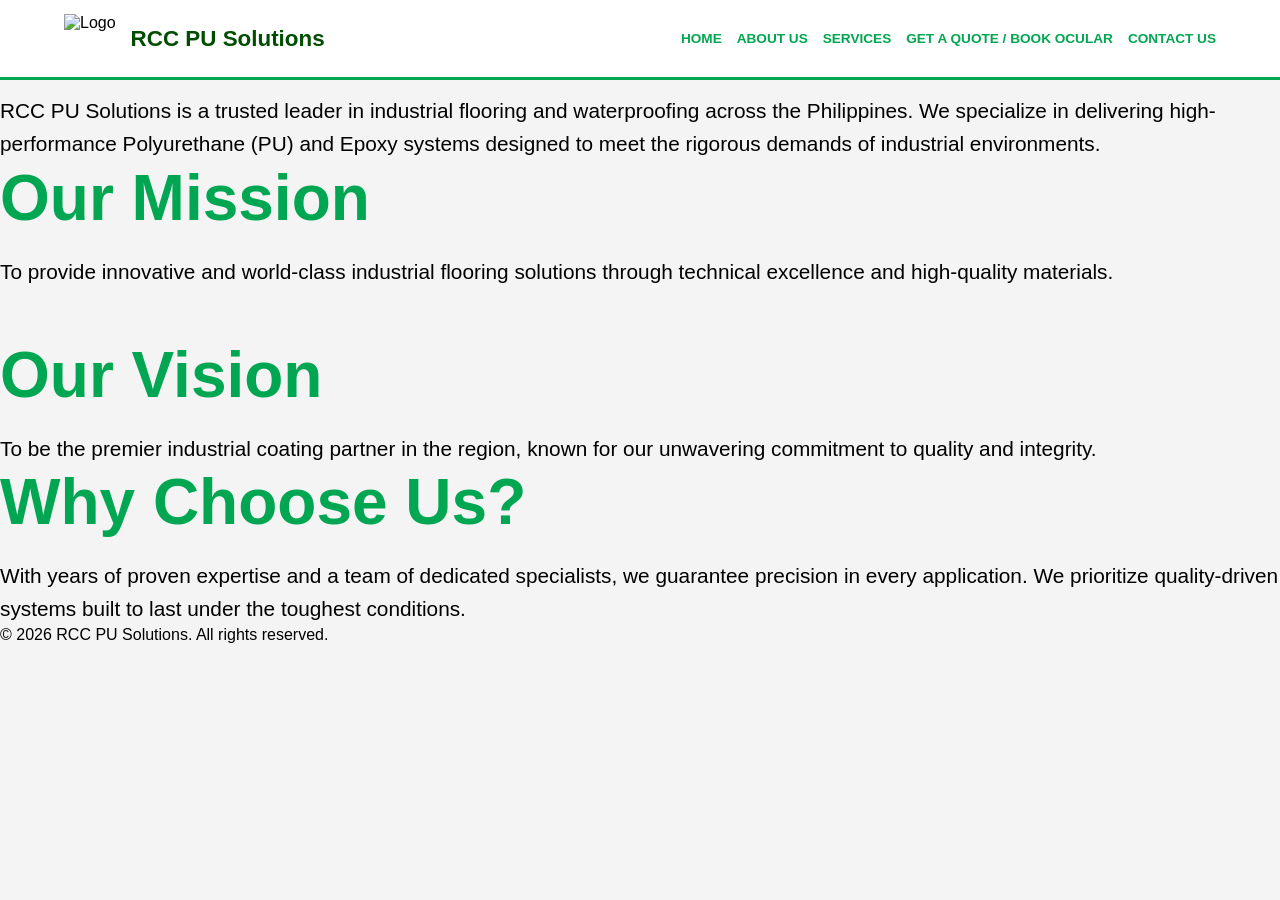
==== commit 9aba776e: "Update about.html" ====
--- a/about.html
+++ b/about.html
@@ -4,50 +4,55 @@
     <meta charset="UTF-8">
     <meta name="viewport" content="width=device-width, initial-scale=1.0">
     <title>About Us | RCC PU Solutions</title>
+    <link rel="icon" type="image/png" href="favicon.png">
     <link rel="stylesheet" href="style.css">
 </head>
 <body>
 
-    <header>
-        <div class="header-left">
-            <img src="logo.png" alt="RCC Logo">
-            <span class="company-name">RCC PU Solutions</span>
+<header>
+    <div class="header-left">
+        <img src="logo.png" alt="Logo">
+        <span class="company-name">RCC PU Solutions</span>
+    </div>
+    <nav>
+        <a href="index.html">Home</a>
+        <a href="about.html">About Us</a>
+        <a href="services.html">Services</a>
+        <a href="booking.html">Get a Quote / Book Ocular</a>
+        <a href="contact.html">Contact Us</a>
+    </nav>
+</header>
+
+<section class="hero-section company-bg">
+    <div class="hero-content">
+        <h1>Our Company</h1>
+        <p>RCC PU Solutions is a trusted leader in industrial flooring and waterproofing across the Philippines. We specialize in delivering high-performance Polyurethane (PU) and Epoxy systems designed to meet the rigorous demands of industrial environments.</p>
+    </div>
+</section>
+
+<section class="hero-section mission-bg">
+    <div class="hero-content">
+        <div class="mv-box">
+            <h1>Our Mission</h1>
+            <p>To provide innovative and world-class industrial flooring solutions through technical excellence and high-quality materials.</p>
         </div>
-        <nav>
-            <a href="index.html">Home</a>
-            <a href="about.html">About Us</a>
-            <a href="services.html">Services</a>
-            <a href="booking.html">Get a Quote</a>
-            <a href="contact.html">Contact Us</a>
-        </nav>
-    </header>
-
-    <section class="about-section" style="background-image: url('image_75935d.jpg');">
-        <div class="about-content">
-            <h2>Our Company</h2>
-            <p>RCC PU Solutions is a trusted leader in industrial flooring and waterproofing across the Philippines. We specialize in delivering high-performance Polyurethane (PU) and Epoxy systems designed to meet the rigorous demands of industrial environments.</p>
-        </div>
-    </section>
-
-    <section class="about-section" style="background-image: url('image_75931a.jpg');">
-        <div class="about-content">
-            <h2>Our Mission & Vision</h2>
-            <p>To provide innovative and world-class industrial flooring solutions through technical excellence and high-quality materials.</p>
-            <br>
+        <div class="mv-box" style="margin-top: 50px;">
+            <h1>Our Vision</h1>
             <p>To be the premier industrial coating partner in the region, known for our unwavering commitment to quality and integrity.</p>
         </div>
-    </section>
+    </div>
+</section>
 
-    <section class="about-section" style="background-image: url('image_7592ff.jpg');">
-        <div class="about-content">
-            <h2>Why Choose Us?</h2>
-            <p>With years of proven expertise and a team of dedicated specialists, we guarantee precision in every application. We prioritize quality-driven systems built to last under the toughest conditions.</p>
-        </div>
-    </section>
+<section class="hero-section chooseus-bg">
+    <div class="hero-content">
+        <h1>Why Choose Us?</h1>
+        <p>With years of proven expertise and a team of dedicated specialists, we guarantee precision in every application. We prioritize quality-driven systems built to last under the toughest conditions.</p>
+    </div>
+</section>
 
-    <footer>
-        &copy; 2026 RCC PU Solutions. All rights reserved.
-    </footer>
+<footer>
+    &copy; 2026 RCC PU Solutions. All rights reserved.
+</footer>
 
 </body>
 </html>
--- a/style.css
+++ b/style.css
@@ -1,4 +1,4 @@
-/* GLOBAL RESET */
+/* GLOBAL SETTINGS */
 * {
     margin: 0;
     padding: 0;
@@ -11,12 +11,12 @@
     background-color: #f4f4f4;
 }
 
-/* FIXED HEADER */
+/* NAVIGATION */
 header {
     display: flex;
     justify-content: space-between;
     align-items: center;
-    padding: 10px 5%;
+    padding: 0 5%;
     background: white;
     border-bottom: 3px solid #00a651;
     position: fixed;
@@ -26,72 +26,16 @@
     height: 80px;
 }
 
-.header-left {
-    display: flex;
-    align-items: center;
-}
+.header-left { display: flex; align-items: center; }
+.header-left img { height: 50px; margin-right: 15px; }
+.company-name { font-size: 1.4rem; font-weight: bold; color: #004d00; }
 
-.header-left img {
-    height: 50px;
-    margin-right: 15px;
-}
+nav { display: flex; gap: 15px; }
+nav a { color: #00a651; text-decoration: none; font-weight: bold; font-size: 0.85rem; text-transform: uppercase; }
 
-.company-name {
-    font-size: clamp(1.2rem, 3vw, 1.5rem);
-    font-weight: bold;
-    color: #004d00;
-}
-
-nav {
-    display: flex;
-    gap: 20px;
-}
-
-nav a {
-    color: #00a651;
-    text-decoration: none;
-    font-weight: bold;
-    font-size: 0.9rem;
-}
-
-/* --- HOME PAGE HERO SECTION --- */
-.hero {
+/* FULL-HEIGHT SECTIONS */
+.full-page {
     height: 100vh;
-    width: 100%;
-    background: url('home-bg.jpg') no-repeat center center/cover; /* Siguraduhing tama ang filename ng home background mo */
-    display: flex;
-    align-items: center;
-    justify-content: center;
-    position: relative;
-    text-align: center;
-}
-
-.hero::before {
-    content: "";
-    position: absolute;
-    top: 0;
-    left: 0;
-    width: 100%;
-    height: 100%;
-    background: rgba(0, 0, 0, 0.5); /* Overlay para sa Home */
-    z-index: 1;
-}
-
-.hero-content {
-    position: relative;
-    z-index: 2;
-    color: white;
-    padding: 0 20px;
-}
-
-.hero-content h1 {
-    font-size: clamp(2.5rem, 10vw, 4rem);
-    margin-bottom: 10px;
-}
-
-/* --- ABOUT US FULL-HEIGHT SECTIONS --- */
-.about-section {
-    height: 100vh; 
     width: 100%;
     display: flex;
     align-items: center;
@@ -104,42 +48,33 @@
     background-repeat: no-repeat !important;
 }
 
-.about-section::before {
+.full-page::before {
     content: "";
     position: absolute;
-    top: 0;
-    left: 0;
-    width: 100%;
-    height: 100%;
-    background: rgba(0, 0, 0, 0.65); /* Overlay para sa About */
+    top: 0; left: 0; width: 100%; height: 100%;
+    background: rgba(0, 0, 0, 0.65);
     z-index: 1;
 }
 
-.about-content {
-    position: relative;
-    z-index: 2;
-    padding: 0 10%;
-    max-width: 900px;
+.content { position: relative; z-index: 2; padding: 0 10%; width: 100%; }
+
+h1, h2 { font-size: clamp(2.5rem, 8vw, 4rem); margin-bottom: 20px; color: #00a651; }
+p { font-size: clamp(1rem, 4vw, 1.3rem); line-height: 1.6; }
+
+/* BUTTONS */
+.btn {
+    display: inline-block;
+    padding: 15px 30px;
+    background: #00a651;
+    color: white;
+    text-decoration: none;
+    font-weight: bold;
+    border-radius: 5px;
+    margin-top: 20px;
 }
 
-.about-content h2 {
-    font-size: clamp(2rem, 8vw, 3.5rem);
-    color: #00a651;
-    font-weight: bold;
-    margin-bottom: 20px;
+/* MOBILE FIX */
+@media (max-width: 768px) {
+    nav { display: none; }
+    .company-name { font-size: 1.1rem; }
 }
-
-.about-content p {
-    font-size: clamp(1rem, 4vw, 1.25rem);
-    line-height: 1.6;
-}
-
-/* FOOTER */
-footer {
-    background: #00a651;
-    color: white;
-    text-align: center;
-    padding: 20px;
-    position: relative;
-    z-index: 10;
-}
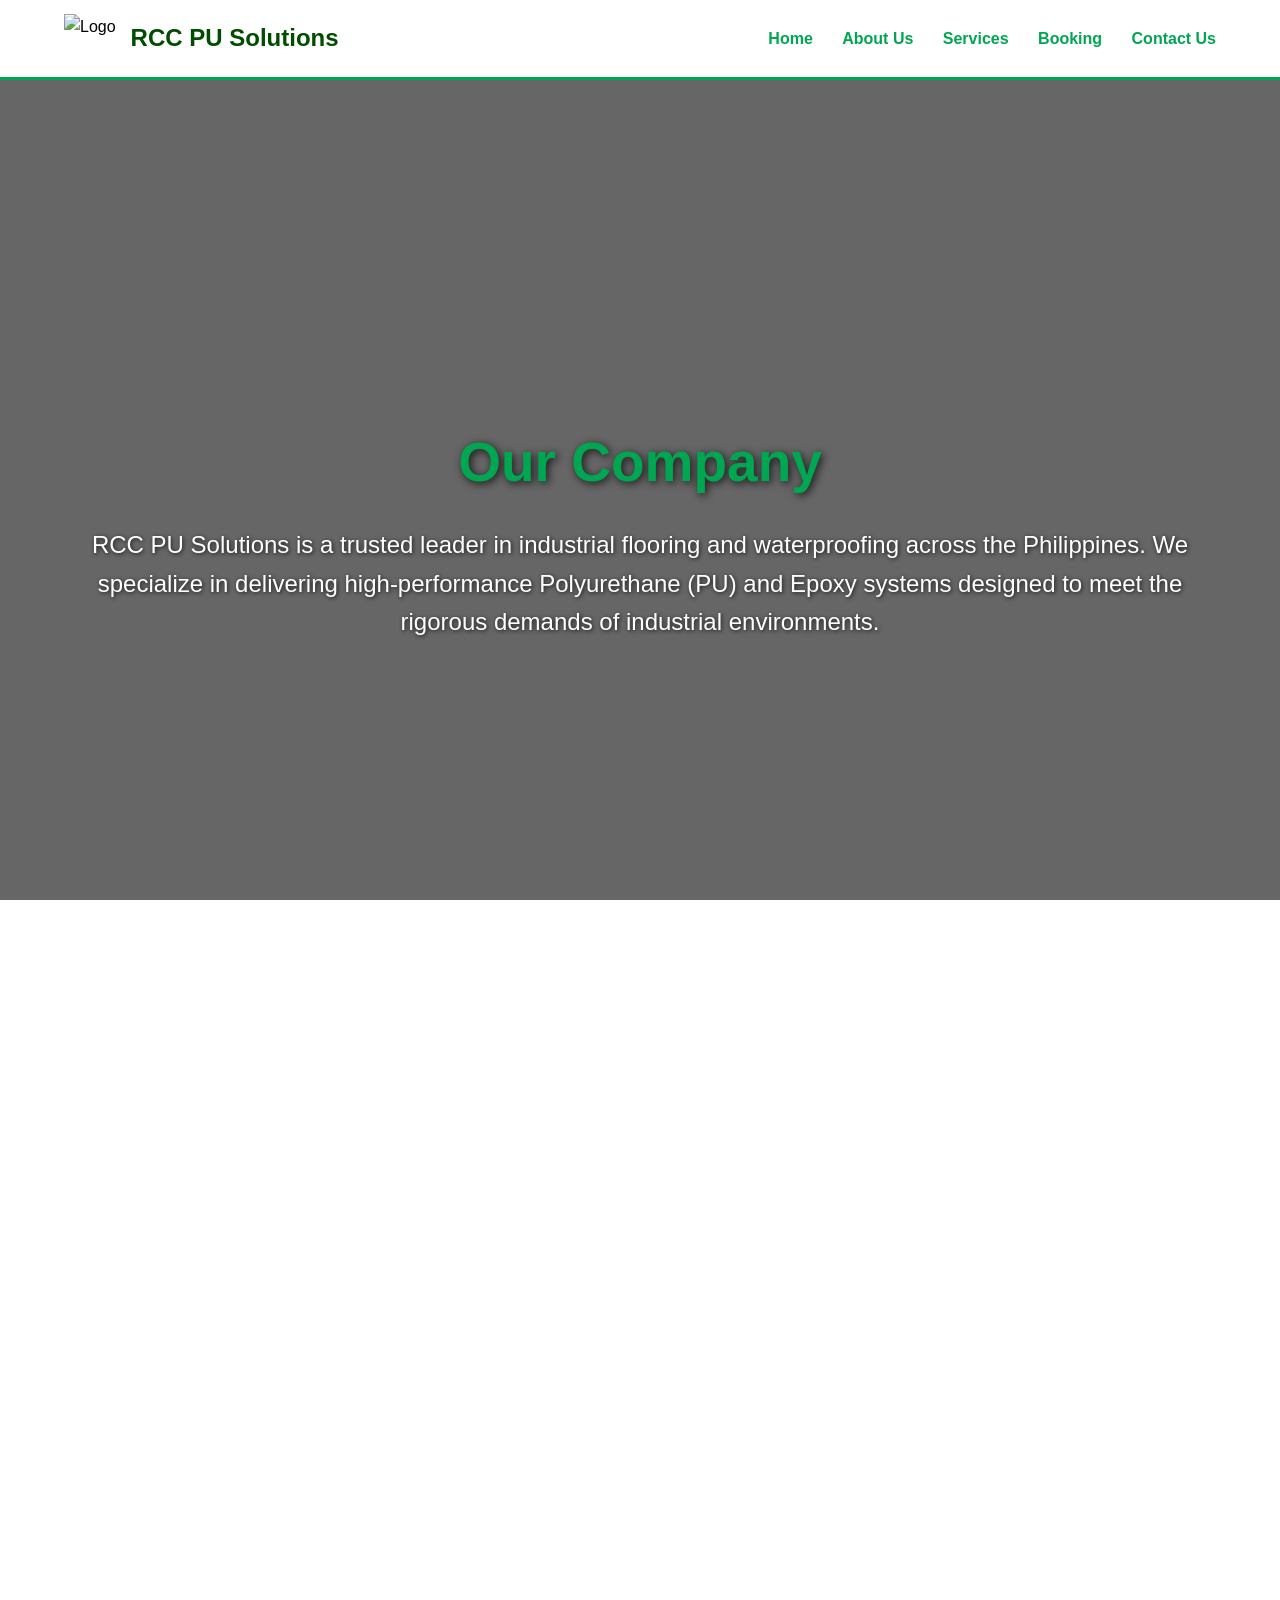
==== commit c5f2d85c: "Update about.html" ====
--- a/about.html
+++ b/about.html
@@ -4,6 +4,7 @@
     <meta charset="UTF-8">
     <meta name="viewport" content="width=device-width, initial-scale=1.0">
     <title>About Us | RCC PU Solutions</title>
+    <!-- Favicon link -->
     <link rel="icon" type="image/png" href="favicon.png">
     <link rel="stylesheet" href="style.css">
 </head>
@@ -18,7 +19,7 @@
         <a href="index.html">Home</a>
         <a href="about.html">About Us</a>
         <a href="services.html">Services</a>
-        <a href="booking.html">Get a Quote / Book Ocular</a>
+        <a href="booking.html">Booking</a>
         <a href="contact.html">Contact Us</a>
     </nav>
 </header>
--- a/style.css
+++ b/style.css
@@ -1,80 +1,226 @@
-/* GLOBAL SETTINGS */
-* {
-    margin: 0;
-    padding: 0;
-    box-sizing: border-box;
-    font-family: 'Segoe UI', Tahoma, Geneva, Verdana, sans-serif;
-}
-
-body {
+/* ==========================================================================
+   1. GLOBAL RESET & BASE STYLES
+   ========================================================================== */
+* { 
+    margin: 0; 
+    padding: 0; 
+    box-sizing: border-box; 
+}
+
+body, html { 
+    height: 100%; 
+    font-family: Arial, sans-serif; 
+    line-height: 1.6;
     overflow-x: hidden;
-    background-color: #f4f4f4;
-}
-
-/* NAVIGATION */
+}
+
+/* ==========================================================================
+   2. FIXED HEADER & FOOTER
+   ========================================================================== */
 header {
-    display: flex;
-    justify-content: space-between;
+    display: flex; 
+    justify-content: space-between; 
     align-items: center;
-    padding: 0 5%;
-    background: white;
+    padding: 10px 5%; 
+    background-color: #ffffff; 
     border-bottom: 3px solid #00a651;
-    position: fixed;
-    top: 0;
+    position: fixed; 
+    top: 0; 
+    left: 0; 
+    width: 100%; 
+    z-index: 1000;
+    min-height: 80px;
+}
+
+.header-left { 
+    display: flex; 
+    align-items: center; 
+}
+
+.header-left img { 
+    height: 50px; 
+    margin-right: 15px; 
+}
+
+.company-name { 
+    font-size: 24px; 
+    font-weight: bold; 
+    color: #004d00; 
+    white-space: nowrap;
+}
+
+nav a { 
+    color: #00a651 !important; 
+    text-decoration: none !important; 
+    margin-left: 25px; 
+    font-weight: bold; 
+    transition: 0.3s;
+}
+
+footer { 
+    text-align: center; 
+    padding: 30px; 
+    background-color: #00a651; 
+    color: white; 
+}
+
+/* ==========================================================================
+   3. HERO SECTION - Global Layout
+   ========================================================================== */
+body { 
+    padding-top: 80px; 
+}
+
+.hero-section {
+    min-height: 100vh;
     width: 100%;
-    z-index: 1000;
-    height: 80px;
-}
-
-.header-left { display: flex; align-items: center; }
-.header-left img { height: 50px; margin-right: 15px; }
-.company-name { font-size: 1.4rem; font-weight: bold; color: #004d00; }
-
-nav { display: flex; gap: 15px; }
-nav a { color: #00a651; text-decoration: none; font-weight: bold; font-size: 0.85rem; text-transform: uppercase; }
-
-/* FULL-HEIGHT SECTIONS */
-.full-page {
-    height: 100vh;
-    width: 100%;
-    display: flex;
-    align-items: center;
-    justify-content: center;
+    display: flex; 
+    justify-content: center; 
+    align-items: center; 
     text-align: center;
-    position: relative;
-    color: white;
-    background-size: cover !important;
-    background-position: center !important;
-    background-repeat: no-repeat !important;
-}
-
-.full-page::before {
-    content: "";
-    position: absolute;
-    top: 0; left: 0; width: 100%; height: 100%;
-    background: rgba(0, 0, 0, 0.65);
-    z-index: 1;
-}
-
-.content { position: relative; z-index: 2; padding: 0 10%; width: 100%; }
-
-h1, h2 { font-size: clamp(2.5rem, 8vw, 4rem); margin-bottom: 20px; color: #00a651; }
-p { font-size: clamp(1rem, 4vw, 1.3rem); line-height: 1.6; }
-
-/* BUTTONS */
-.btn {
-    display: inline-block;
-    padding: 15px 30px;
-    background: #00a651;
-    color: white;
-    text-decoration: none;
-    font-weight: bold;
-    border-radius: 5px;
-    margin-top: 20px;
-}
-
-/* MOBILE FIX */
-@media (max-width: 768px) {
-    nav { display: none; }
-    .company-name { font-size: 1.1rem; }
-}
+    position: relative; 
+    background-size: cover; 
+    background-position: center;
+    padding: 60px 20px;
+}
+
+.hero-content { 
+    position: relative; 
+    z-index: 5; 
+    width: 100%; 
+    max-width: 1100px;
+}
+
+h1 { 
+    font-size: 55px; 
+    color: #00a651; 
+    margin-bottom: 20px; 
+    font-weight: bold; 
+    text-shadow: 2px 2px 8px rgba(0,0,0,0.8);
+}
+
+p { 
+    color: white !important; 
+    font-size: 24px; 
+    text-shadow: 1px 1px 4px rgba(0,0,0,0.8);
+}
+
+/* ==========================================================================
+   4. BACKGROUNDS
+   ========================================================================== */
+.home-main { background-image: linear-gradient(rgba(0,0,0,0.5), rgba(0,0,0,0.5)), url('home-bg.jpg'); }
+.company-bg { background-image: linear-gradient(rgba(0,0,0,0.6), rgba(0,0,0,0.6)), url('company-bg.jpg'); }
+.mission-bg { background-image: linear-gradient(rgba(0,0,0,0.6), rgba(0,0,0,0.6)), url('mission-bg.jpg'); }
+.chooseus-bg { background-image: linear-gradient(rgba(0,0,0,0.6), rgba(0,0,0,0.6)), url('chooseus-bg.jpg'); }
+.services-bg { background-image: linear-gradient(rgba(0,0,0,0.6), rgba(0,0,0,0.6)), url('services-bg.jpg'); }
+.contact-bg { background-image: linear-gradient(rgba(0,0,0,0.7), rgba(0,0,0,0.7)), url('contact-bg.jpg'); }
+
+/* Sub-pages Backgrounds */
+.pu-overview-bg { background-image: linear-gradient(rgba(0,0,0,0.6), rgba(0,0,0,0.6)), url('pu-overview-bg.jpg'); }
+.coldstorage-bg { background-image: linear-gradient(rgba(0,0,0,0.6), rgba(0,0,0,0.6)), url('coldstorage-bg.jpg'); }
+.hatchery-bg { background-image: linear-gradient(rgba(0,0,0,0.6), rgba(0,0,0,0.6)), url('hatchery-bg.jpg'); }
+.dressingplant-bg { background-image: linear-gradient(rgba(0,0,0,0.6), rgba(0,0,0,0.6)), url('dressingplant-bg.jpg'); }
+.epoxy-overview-bg { background-image: linear-gradient(rgba(0,0,0,0.6), rgba(0,0,0,0.6)), url('epoxy-overview-bg.jpg'); }
+.epoxy-mortar-bg { background-image: linear-gradient(rgba(0,0,0,0.6), rgba(0,0,0,0.6)), url('epoxy-mortar-bg.jpg'); }
+.epoxy-paint-bg { background-image: linear-gradient(rgba(0,0,0,0.6), rgba(0,0,0,0.6)), url('epoxy-paint-bg.jpg'); }
+.waterproofing-overview-bg { background-image: linear-gradient(rgba(0,0,0,0.6), rgba(0,0,0,0.6)), url('waterproofing-overview-bg.jpg'); }
+.roofdeck-bg { background-image: linear-gradient(rgba(0,0,0,0.6), rgba(0,0,0,0.6)), url('roofdeck-bg.jpg'); }
+
+/* ==========================================================================
+   5. SERVICES & BUTTONS
+   ========================================================================== */
+.services-vertical-list {
+    display: flex; flex-direction: column; gap: 20px; align-items: center; margin: 40px 0;
+}
+
+.services-list-bar {
+    display: flex; justify-content: space-between; align-items: center;
+    background-color: rgba(255, 255, 255, 0.95); color: #004d00;
+    padding: 18px 25px; text-decoration: none; font-weight: bold;
+    border-radius: 8px; width: 100%; max-width: 500px; transition: 0.3s;
+}
+
+.ready-to-start {
+    color: white !important; font-size: 24px; margin: 30px 0 15px;
+    text-shadow: 1px 1px 4px rgba(0,0,0,0.8); display: block;
+}
+
+.btn-back-services {
+    display: table; margin: 60px auto; background-color: #00a651; 
+    color: white !important; padding: 12px 35px; text-decoration: none; 
+    font-weight: bold; border-radius: 5px; transition: 0.3s; text-align: center;
+}
+
+.button {
+    display: inline-block; background-color: #00a651; color: white !important;
+    padding: 15px 35px; text-decoration: none; font-weight: bold;
+    border-radius: 5px; transition: 0.3s;
+}
+
+/* ==========================================================================
+   6. CONTACT PAGE LAYOUT
+   ========================================================================== */
+.contact-tagline { margin-bottom: 50px !important; }
+.contact-layout-grid { display: flex; flex-direction: column; gap: 15px; }
+.contact-row { display: flex; justify-content: center; gap: 15px; width: 100%; }
+.row-quad { display: grid; grid-template-columns: repeat(4, 1fr); gap: 15px; }
+
+.contact-item-card {
+    background-color: rgba(255, 255, 255, 0.1); padding: 20px 10px;
+    border-radius: 5px; text-decoration: none; display: flex;
+    flex-direction: column; align-items: center; justify-content: center;
+    transition: 0.3s; border: 1px solid rgba(255, 255, 255, 0.2);
+}
+
+.location-highlight, .whatsapp-highlight {
+    width: 100%; max-width: 550px; flex-direction: row; gap: 20px;
+}
+
+.whatsapp-highlight { background-color: #00a651; border: none; }
+.contact-icon-main { font-size: 30px; color: #00a651; margin-bottom: 10px; }
+.whatsapp-highlight .contact-icon-main { color: white; margin-bottom: 0; }
+.contact-info-text h3 { color: #00a651; font-size: 14px; margin-bottom: 5px; }
+.whatsapp-highlight .contact-info-text h3 { color: white; font-size: 18px; margin-bottom: 0; }
+.contact-info-text p { color: white !important; font-size: 14px !important; margin-bottom: 0 !important; text-shadow: none !important; }
+
+/* ==========================================================================
+   7. MOBILE RESPONSIVENESS (HEADER FIXED HERE)
+   ========================================================================== */
+@media (max-width: 900px) {
+    .row-quad { grid-template-columns: 1fr 1fr; }
+}
+
+@media (max-width: 600px) {
+    /* Header Fix for Phone */
+    header {
+        flex-direction: column; /* Ginagawang column ang header elements */
+        padding: 10px 0;
+        height: auto; /* Hinahayaan lumaki ang height base sa content */
+    }
+
+    .header-left {
+        margin-bottom: 10px;
+        justify-content: center;
+        width: 100%;
+    }
+
+    nav {
+        display: flex;
+        justify-content: center;
+        width: 100%;
+        padding-bottom: 5px;
+    }
+
+    nav a {
+        margin: 0 8px; /* Binawasan ang space para magkasya lahat horizontal */
+        font-size: 12px; /* Bahagyang pinaliit ang font para sa phone screens */
+    }
+
+    /* Iba pang mobile adjustments */
+    body { padding-top: 110px; } /* Dinagdagan ang space para hindi matakpan ng mas malaking header */
+    .row-quad { grid-template-columns: 1fr; }
+    h1 { font-size: 28px; }
+    p { font-size: 16px; }
+    .location-highlight, .whatsapp-highlight { flex-direction: column; }
+    .btn-back-services { margin: 40px auto; }
+}
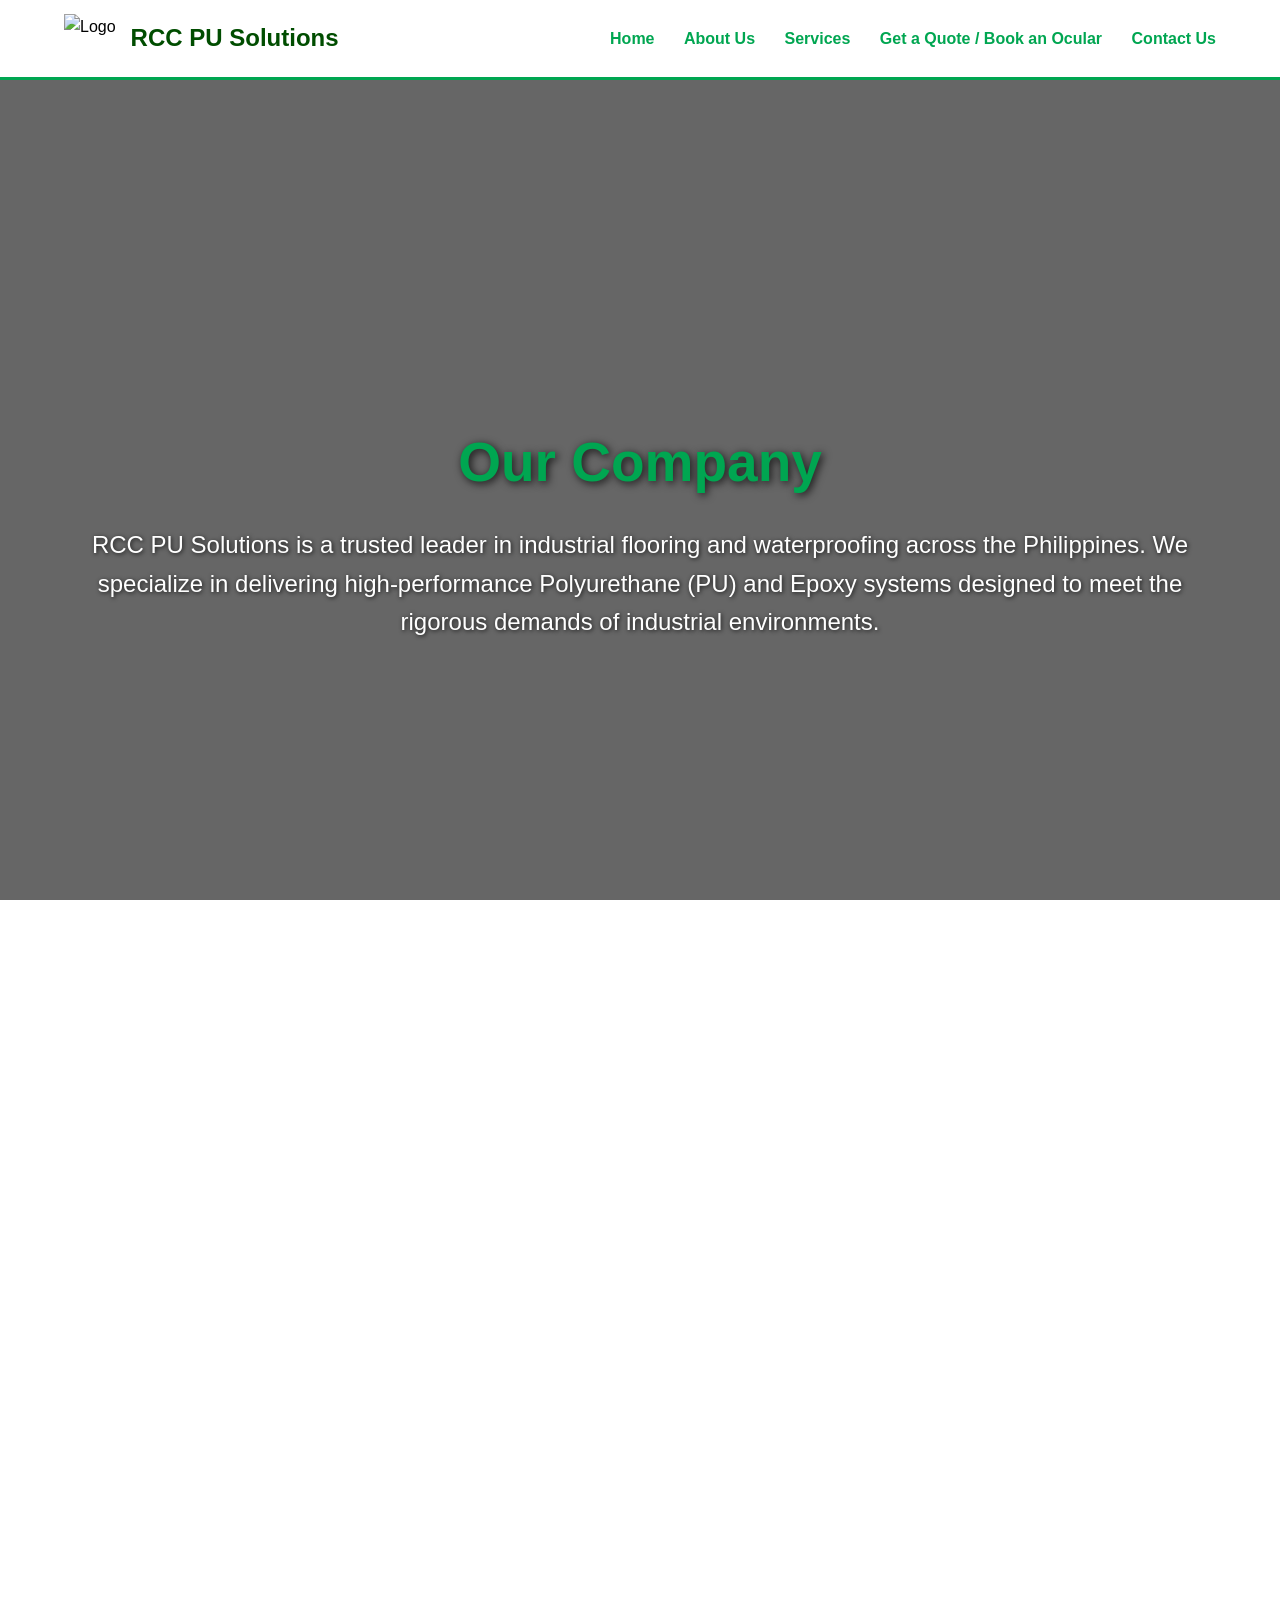
==== commit 21169248: "Update about.html" ====
--- a/about.html
+++ b/about.html
@@ -19,7 +19,7 @@
         <a href="index.html">Home</a>
         <a href="about.html">About Us</a>
         <a href="services.html">Services</a>
-        <a href="booking.html">Booking</a>
+        <a href="booking.html">Get a Quote / Book an Ocular</a>
         <a href="contact.html">Contact Us</a>
     </nav>
 </header>
